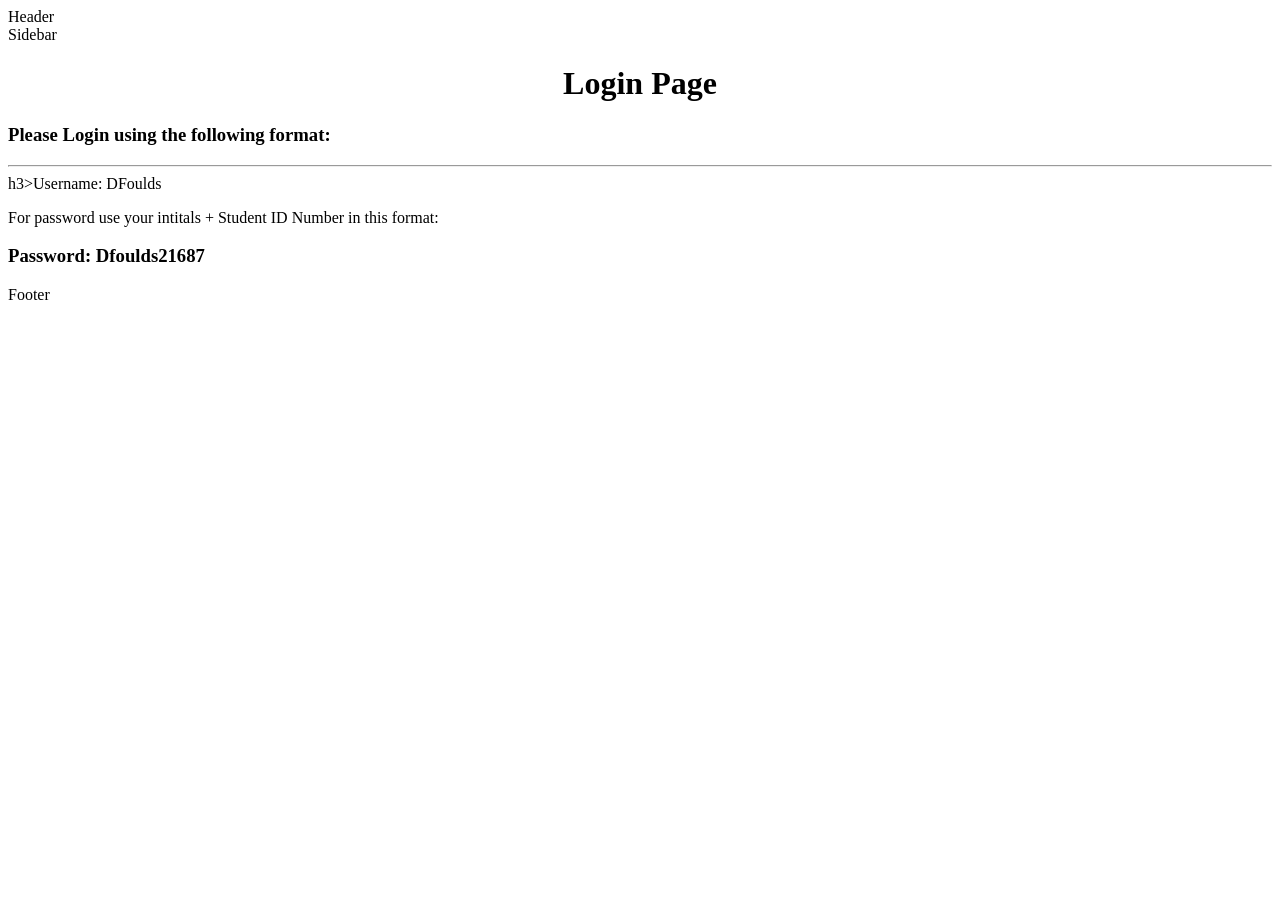
==== index_v2.html @ 583b104c "Add files via upload" ====
<!DOCTYPE html>
<html lang="en">

<head>
	<meta charset="utf-8">
		
	<meta name="Author" content="Mr Foulds">
	<meta name="Keywords" content="HTML, CSS, PHP, SQL, JavaScript">
	<meta name="Description" content="13CSI Music Database">
	
	<title>Music Database</title>
		
	<link rel="stylesheet" href="css/style.css"/>
			
</head>

	<!-- main webpage content starts here -->  
  <body>
  
	<div class="grid-container">
	
	<div class="header">Header</div>
	
	<div class="sidebar">Sidebar</div>
	
		<div class="content">
		<div class="scroll-area">
		
		<h1><center>Login Page</center></h1>
		
		<h3>Please Login using the following format:</h3>
		<hr></hr>
		h3>Username: DFoulds</h3>
		<p>For password use your intitals + Student ID Number in this format:</p>
		<h3>Password: Dfoulds21687</h3>
		<p></p>
		</div>
    </div>
	
	<div class="footer">Footer</div>
    
	</div>
	
  </body>
</html>
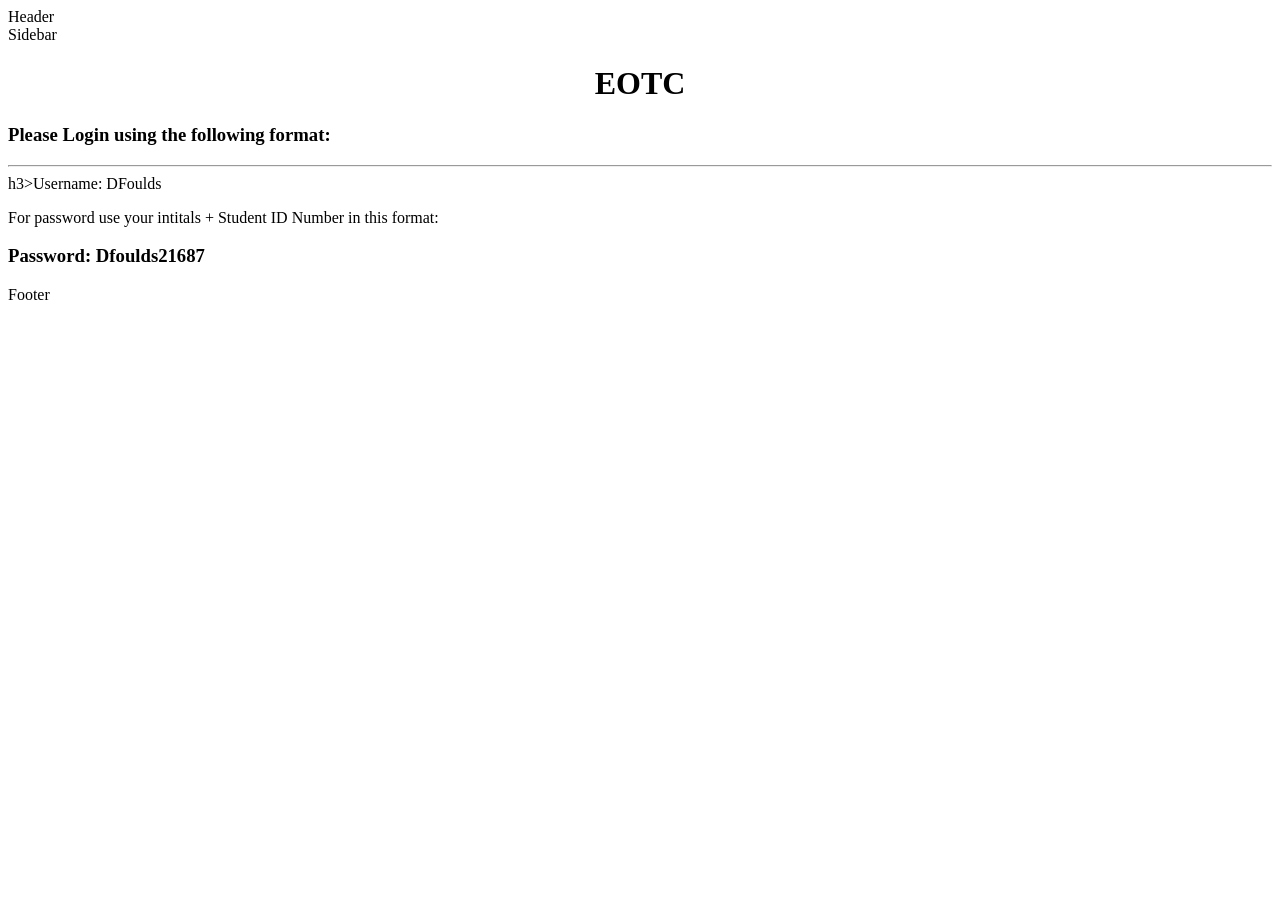
==== commit 82684529: "Update and rename index_v1.html to index_v2.html" ====
--- a/index_v2.html
+++ b/index_v2.html
@@ -4,11 +4,11 @@
 <head>
 	<meta charset="utf-8">
 		
-	<meta name="Author" content="Mr Foulds">
+	<meta name="Author" content="Tom Lewis">
 	<meta name="Keywords" content="HTML, CSS, PHP, SQL, JavaScript">
-	<meta name="Description" content="13CSI Music Database">
+	<meta name="Description" content="12DIT EOTC Website">
 	
-	<title>Music Database</title>
+	<title>EOTC</title>
 		
 	<link rel="stylesheet" href="css/style.css"/>
 			
@@ -26,7 +26,7 @@
 		<div class="content">
 		<div class="scroll-area">
 		
-		<h1><center>Login Page</center></h1>
+		<h1><center>EOTC</center></h1>
 		
 		<h3>Please Login using the following format:</h3>
 		<hr></hr>
